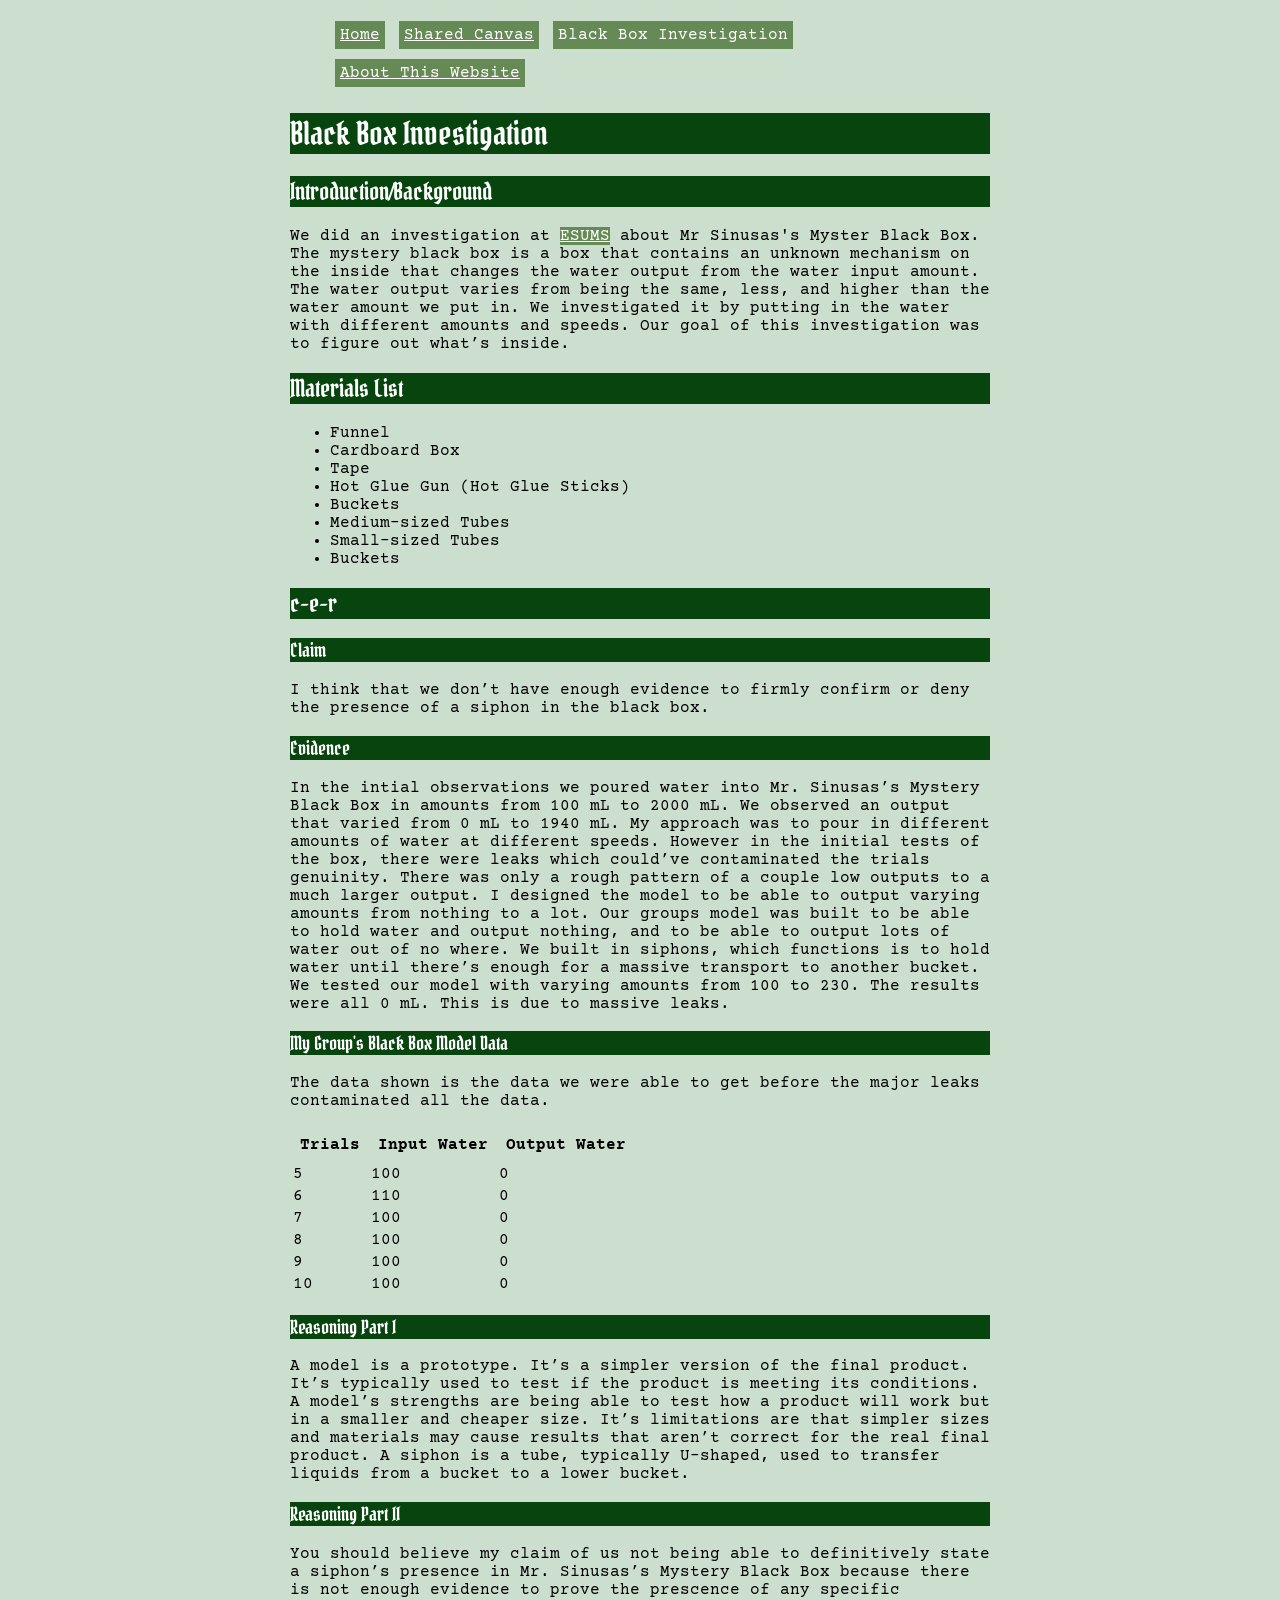
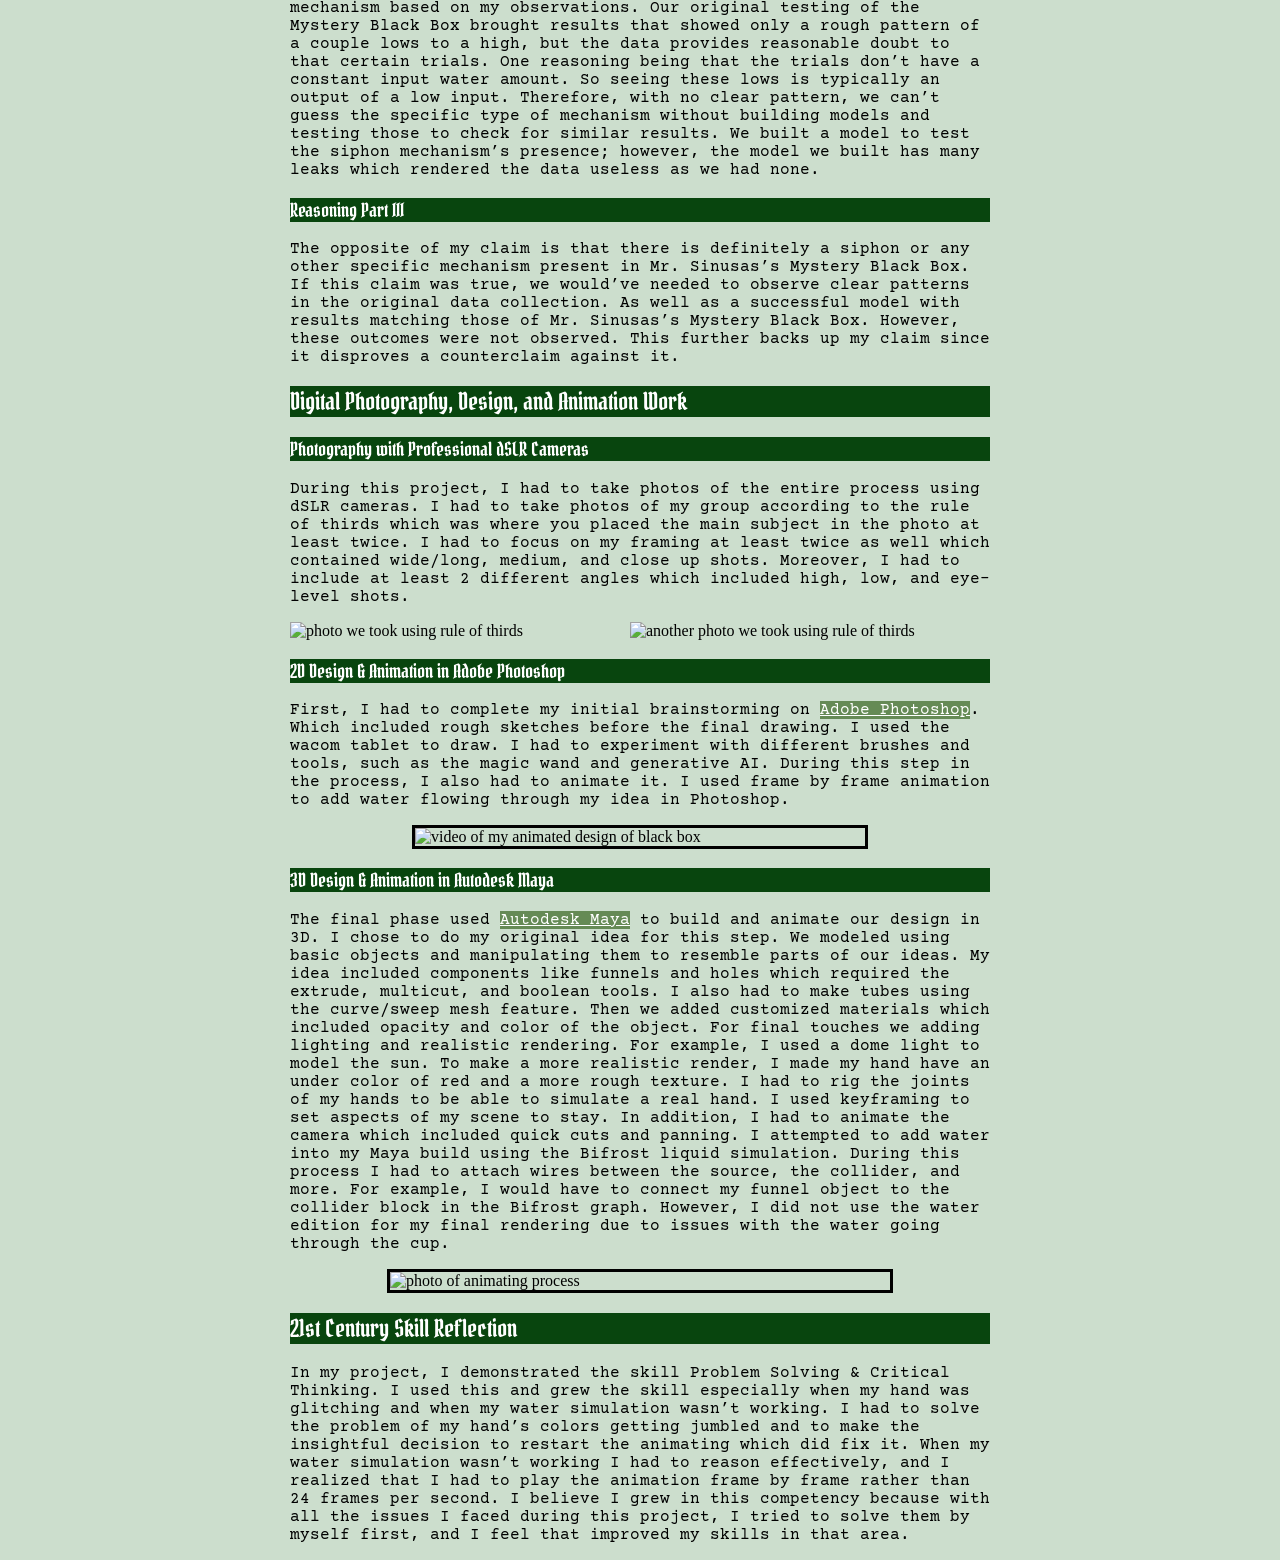
==== blackbox.html @ 4e577838 "Add files via upload" ====
<!DOCTYPE html>
<html lang="en">
<body>
<nav>
 <ul>
   <li><a href="index.html">Home</a></li>
   <li><a href="sharedcanvaslaurel.html">Shared Canvas</a></li>
   <li>Black Box Investigation</li>
   <li><a href="about.html">About This Website</a></li>
 </ul>   
</nav>

<head>
<meta charset="UTF-8">
<title>Laurel's Black Box Investigation</title>
<meta name="viewport" content="width=device-width,initial-scale=1">
<link rel="stylesheet" href="style.css">
</head>

<h1>Black Box Investigation</h1>



<h2>Introduction/Background</h2>
<p>We did an investigation at <a href="https://esumsnh.net/" target="_blank">ESUMS</a> about Mr Sinusas's Myster Black Box. The mystery black box is a box that contains an unknown mechanism on the inside that changes the water output from the water input amount. The water output varies from being the same, less, and higher than the water amount we put in. We investigated it by putting in the water with different amounts and speeds. Our goal of this investigation was to figure out what’s inside.</p>

<h2>Materials List</h2>
<ul> 
   <li> Funnel </li>
   <li> Cardboard Box </li>
   <li>Tape</li>
   <li>Hot Glue Gun (Hot Glue Sticks)</li>
   <li>Buckets</li>
   <li>Medium-sized Tubes</li>
   <li>Small-sized Tubes</li>
   <li>Buckets</li>
</ul>

<h2>c-e-r</h2>

<h3>Claim</h3>
<p>I think that we don’t have enough evidence to firmly confirm or deny the presence of a siphon in the black box.</p>

<h3>Evidence</h3>
<p>In the intial observations we poured water into Mr. Sinusas’s Mystery Black Box in amounts from 100 mL to 2000 mL. We observed an output that varied from 0 mL to 1940 mL. My approach was to pour in different amounts of water at different speeds. However in the initial tests of the box, there were leaks which could’ve contaminated the trials genuinity. There was only a rough pattern of a couple low outputs to a much larger output. I designed the model to be able to output varying amounts from nothing to a lot. Our groups model was built to be able to hold water and output nothing, and to be able to output lots of water out of no where. We built in siphons, which functions is to hold water until there’s enough for a massive transport to another bucket. We tested our model with varying amounts from 100 to 230. The results were all 0 mL. This is due to massive leaks.</p3>

<h3>My Group's Black Box Model Data</h3>
<p>The data shown is the data we were able to get before the major leaks contaminated all the data.</p>
<table>
   <tr>
      <th>Trials</th>
      <th>Input Water</th>
      <th>Output Water</th>
    </tr>
    <tr>
       <td>5</td>
       <td>100</td>
       <td>0</td>
    </tr>
    <tr>
         <td>6</td>
         <td>110</td>
         <td>0</td>
    </tr>
    <tr>
         <td>7</td>
         <td>100</td>
         <td>0</td>
    </tr>  
    <tr>
         <td>8</td>
         <td>100</td>
         <td>0</td>
    </tr>
    <tr>
         <td>9</td>
         <td>100</td>
         <td>0</td>
    </tr>
    <tr>
         <td>10</td>
         <td>100</td>
         <td>0</td>
    </tr>
</table>

<h3>Reasoning Part I</h3>
<p>A model is a prototype. It’s a simpler version of the final product. It’s typically used to test if the product is meeting its conditions. A model’s strengths are being able to test how a product will work but in a smaller and cheaper size. It’s limitations are that simpler sizes and materials may cause results that aren’t correct for the real final product. A siphon is a tube, typically U-shaped, used to transfer liquids from a bucket to a lower bucket.</p>

<h3>Reasoning Part II</h3>
<p>You should believe my claim of us not being able to definitively state a siphon’s presence in Mr. Sinusas’s Mystery Black Box because there is not enough evidence to prove the prescence of any specific mechanism based on my observations. Our original testing of the Mystery Black Box brought results that showed only a rough pattern of a couple lows to a high, but the data provides reasonable doubt to that certain trials. One reasoning being that the trials don’t have a constant input water amount. So seeing these lows is typically an output of a low input. Therefore, with no clear pattern, we can’t guess the specific type of mechanism without building models and testing those to check for similar results. We built a model to test the siphon mechanism’s presence; however, the model we built has many leaks which rendered the data useless as we had none.</p>

<h3>Reasoning Part III</h3>
<p>The opposite of my claim is that there is definitely a siphon or any other specific mechanism present in Mr. Sinusas’s Mystery Black Box. If this claim was true, we would’ve needed to observe clear patterns in the original data collection. As well as a successful model with results matching those of Mr. Sinusas’s Mystery Black Box. However, these outcomes were not observed. This further backs up my claim since it disproves a counterclaim against it.</p>

<h2>Digital Photography, Design, and Animation Work</h2>

<h3>Photography with Professional dSLR Cameras</h3>
<p>During this project, I had to take photos of the entire process using dSLR cameras. I had to take photos of my group according to the rule of thirds which was where you placed the main subject in the photo at least twice. I had to focus on my framing at least twice as well which contained wide/long, medium, and close up shots. Moreover, I had to include at least 2 different angles which included high, low, and eye-level shots.</p>

<img src="images/photo.JPG" alt="photo we took using rule of thirds" width="400" class="side-by-side">
<img src="images/photo2.JPG" alt="another photo we took using rule of thirds" width="400" class="side-by-side">
<h3>2D Design & Animation in Adobe Photoshop</h3>
<p>First, I had to complete my initial brainstorming on <a href="https://www.adobe.com/products/photoshop.html" target="_blank">Adobe Photoshop</a>. Which included rough sketches before the final drawing. I used the wacom tablet to draw. I had to experiment with different brushes and tools, such as the magic wand and generative AI. During this step in the process, I also had to animate it. I used frame by frame animation to add water flowing through my idea in Photoshop.</p>

<img src="images/animatedadobe.gif" alt="video of my animated design of black box" width="450" class="centered">

<h3>3D Design & Animation in Autodesk Maya</h3>
<p>The final phase used <a href="https://www.autodesk.com/products/maya/overview" target="_blank">Autodesk Maya</a> to build and animate our design in 3D. I chose to do my original idea for this step. We modeled using basic objects and manipulating them to resemble parts of our ideas. My idea included components like funnels and holes which required the extrude, multicut, and boolean tools. I also had to make tubes using the curve/sweep mesh feature. Then we added customized materials which included opacity and color of the object. For final touches we adding lighting and realistic rendering. For example, I used a dome light to model the sun. To make a more realistic render, I made my hand have an under color of red and a more rough texture. I had to rig the joints of my hands to be able to simulate a real hand. I used keyframing to set aspects of my scene to stay. In addition, I had to animate the camera which included quick cuts and panning. I attempted to add water into my Maya build using the Bifrost liquid simulation. During this process I had to attach wires between the source, the collider, and more. For example, I would have to connect my funnel object to the collider block in the Bifrost graph. However, I did not use the water edition for my final rendering due to issues with the water going through the cup.</p>

<img src="images/animating.png" alt="photo of animating process" width="500" class="centered">

<h2>21st Century Skill Reflection</h2>
<p>In my project, I demonstrated the skill Problem Solving & Critical Thinking. I used this and grew the skill especially when my hand was glitching and when my water simulation wasn’t working. I had to solve the problem of my hand’s colors getting jumbled and to make the insightful decision to restart the animating which did fix it. When my water simulation wasn’t working I had to reason effectively, and I realized that I had to play the animation frame by frame rather than 24 frames per second. I believe I grew in this competency because with all the issues I faced during this project, I tried to solve them by myself first, and I feel that improved my skills in that area.</p>

</body>
</html>
---- style.css ----
@import url('https://fonts.googleapis.com/css2?family=Courier+Prime:ital,wght@0,400;0,700;1,400;1,700&family=Pirata+One&family=UnifrakturMaguntia&display=swap');

body {
    max-width: 700px;
    margin: auto;
    color: black;
    background-color: #ccdecd
}

h1,h2, h3 {
  color: white;
  background-color: #08450e;
  text- align: center;
}

.centered {
    display: block;
    margin: auto;
    border-style: solid;
    border-color: black
}

.side-by-side {
  display:inline-block;
  width: 48%
}

a {
  color: white;
  background-color: #658a55 
}

a:hover {
   color: blue;
}

nav li {
  color: white;
  list-style-type: none;
  display: inline-block;
  padding: 5px;
  margin: 5px;
  background-color: #658a55 
}

nav a:hover {
  color: blue
}

nav a {
  color: white
}

h1, h2, h3 {
 font-family: "Pirata One", system-ui;
  font-weight: 400;
  font-style: normal;
}

p, table, tr, a, li {
font-family: "Courier Prime", monospace;
  font-weight: 400;
  font-style: normal;
}

th {
  padding: 8px
}
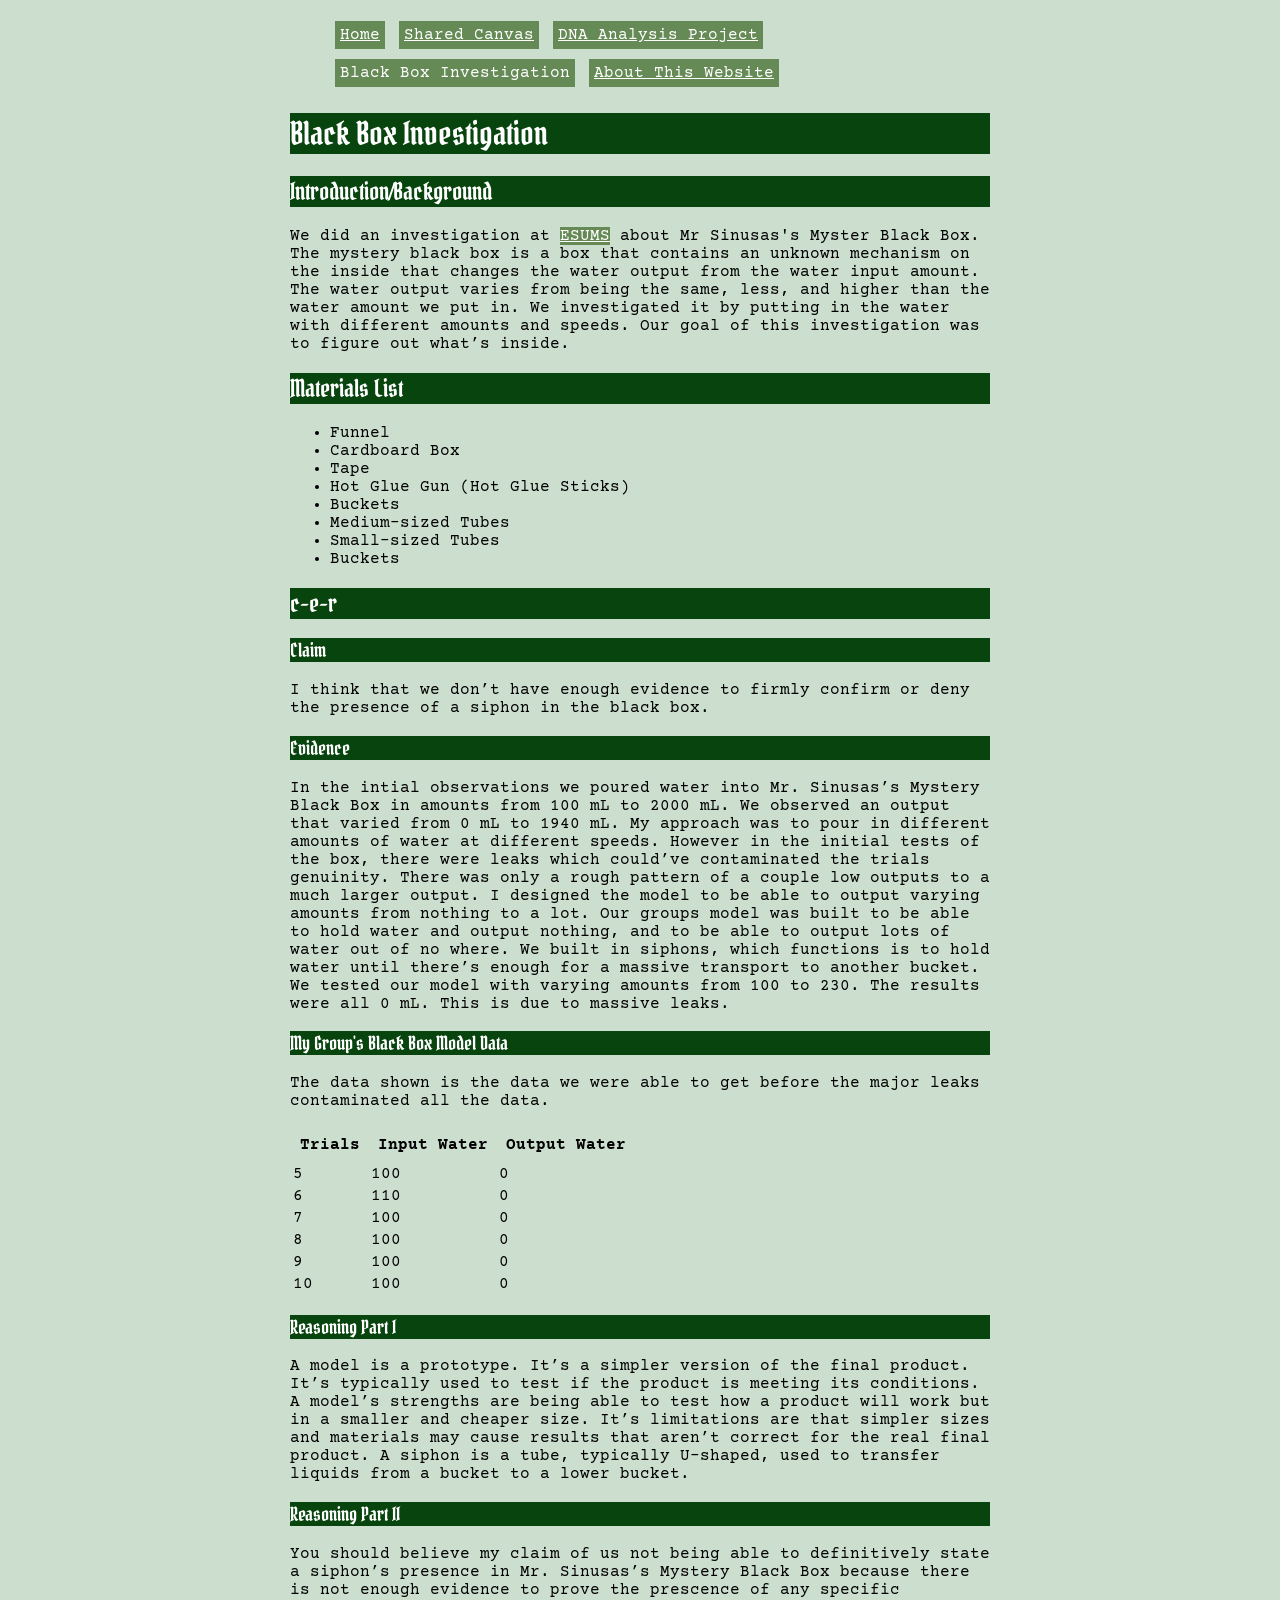
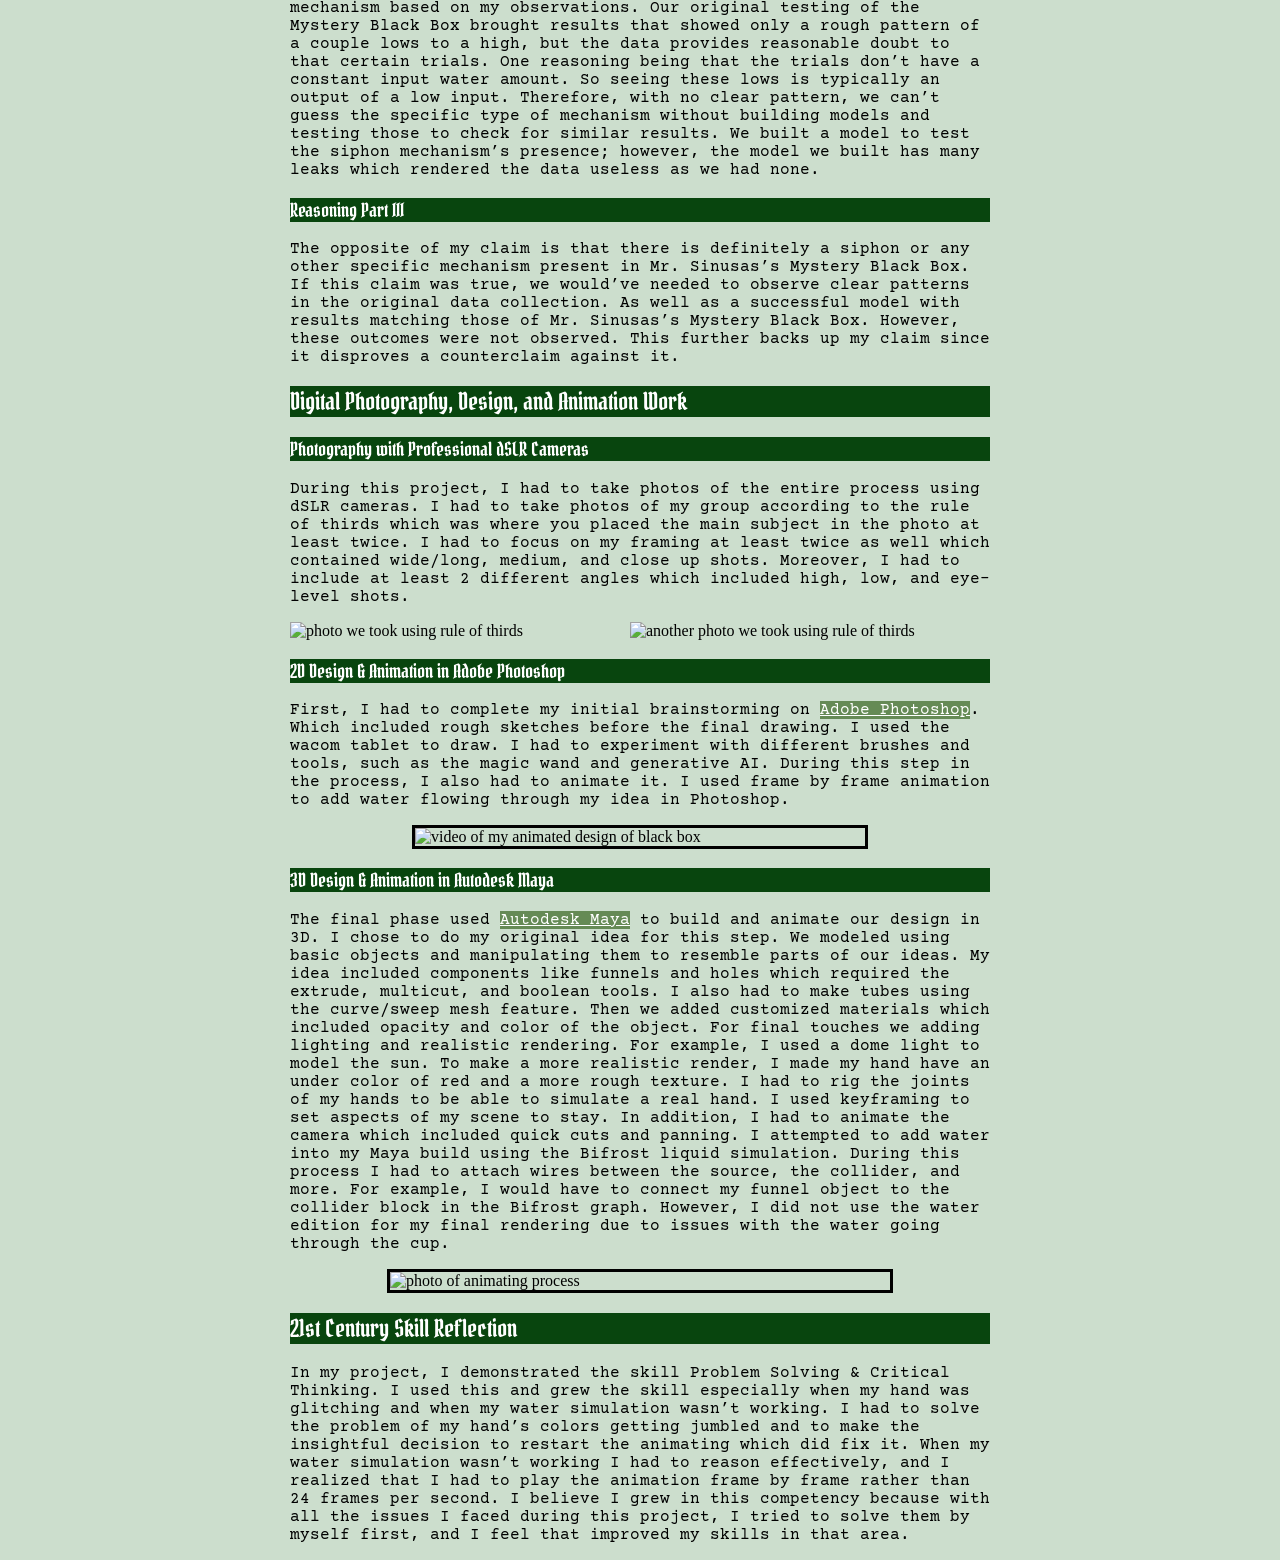
==== commit 2f1ecc73: "Update blackbox.html" ====
--- a/blackbox.html
+++ b/blackbox.html
@@ -5,6 +5,7 @@
  <ul>
    <li><a href="index.html">Home</a></li>
    <li><a href="sharedcanvaslaurel.html">Shared Canvas</a></li>
+   <li><a href="geneticslaurel.html">DNA Analysis Project</a></li>
    <li>Black Box Investigation</li>
    <li><a href="about.html">About This Website</a></li>
  </ul>   
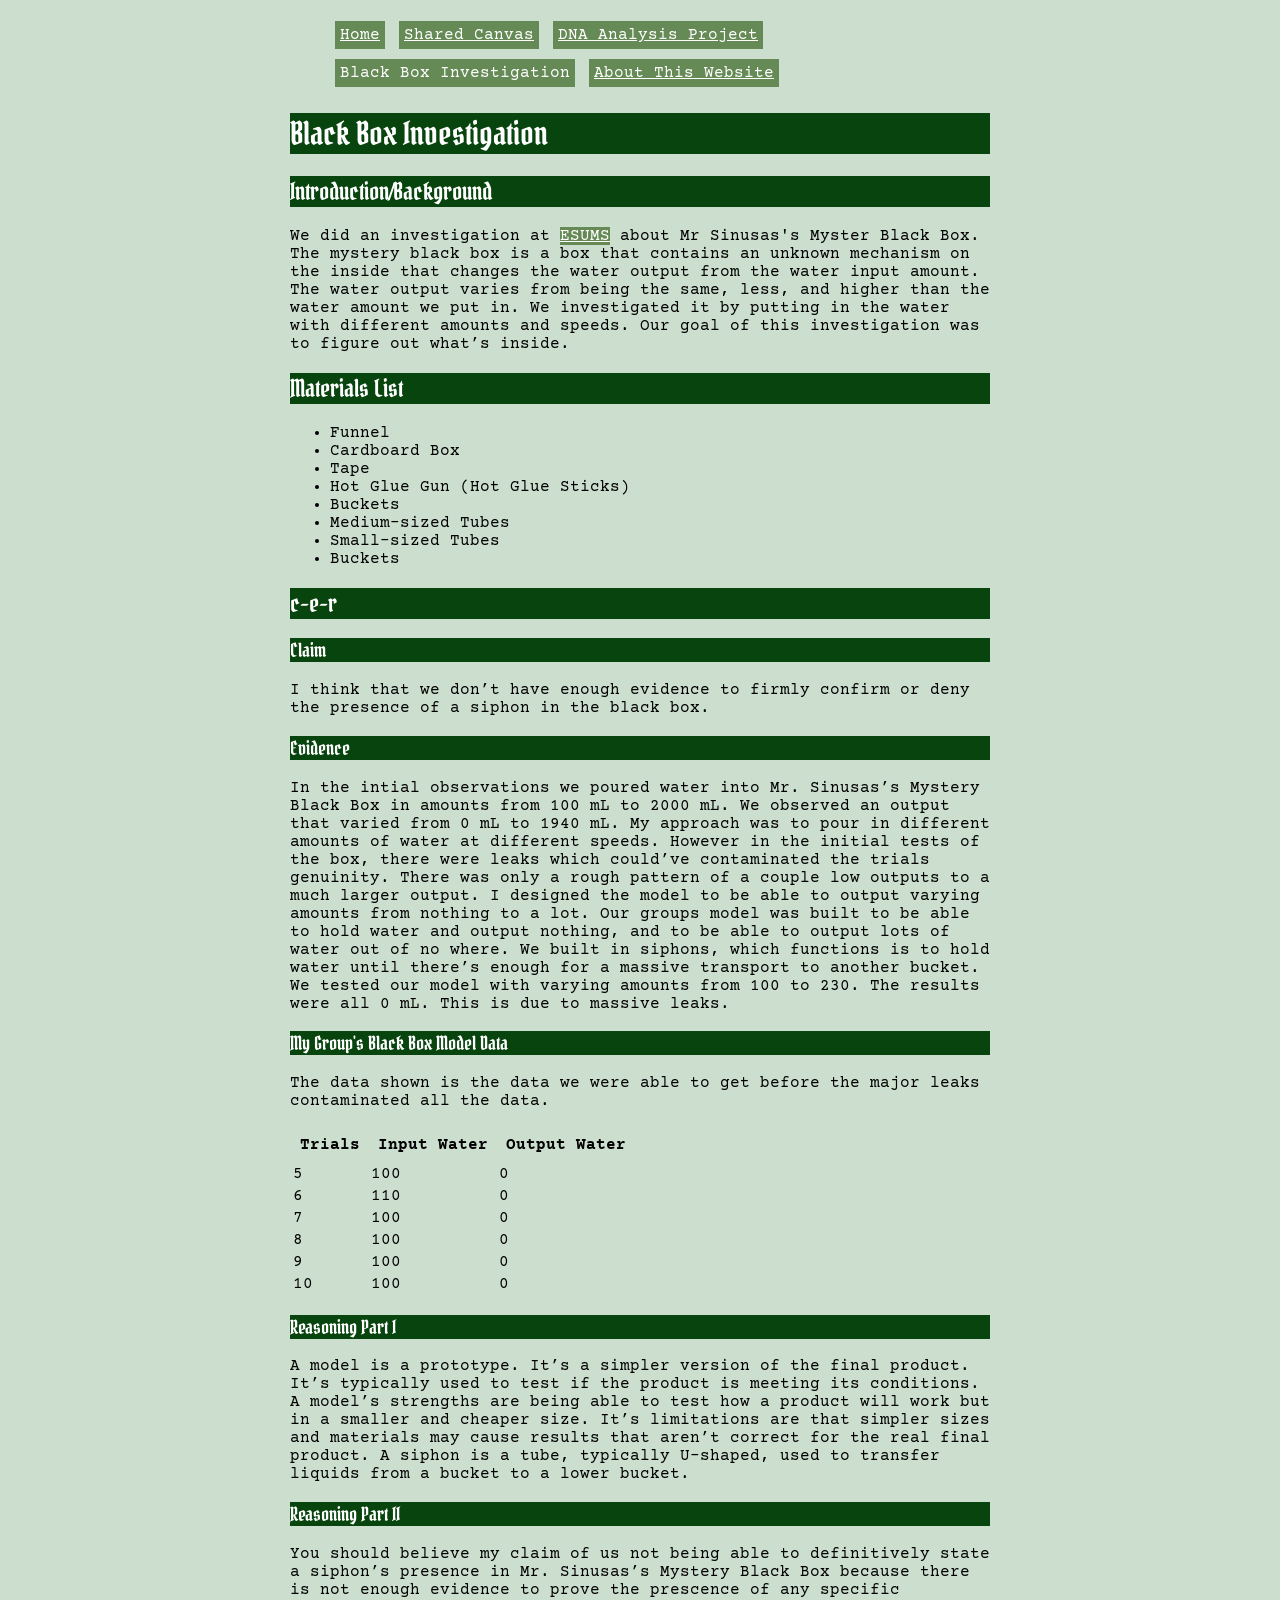
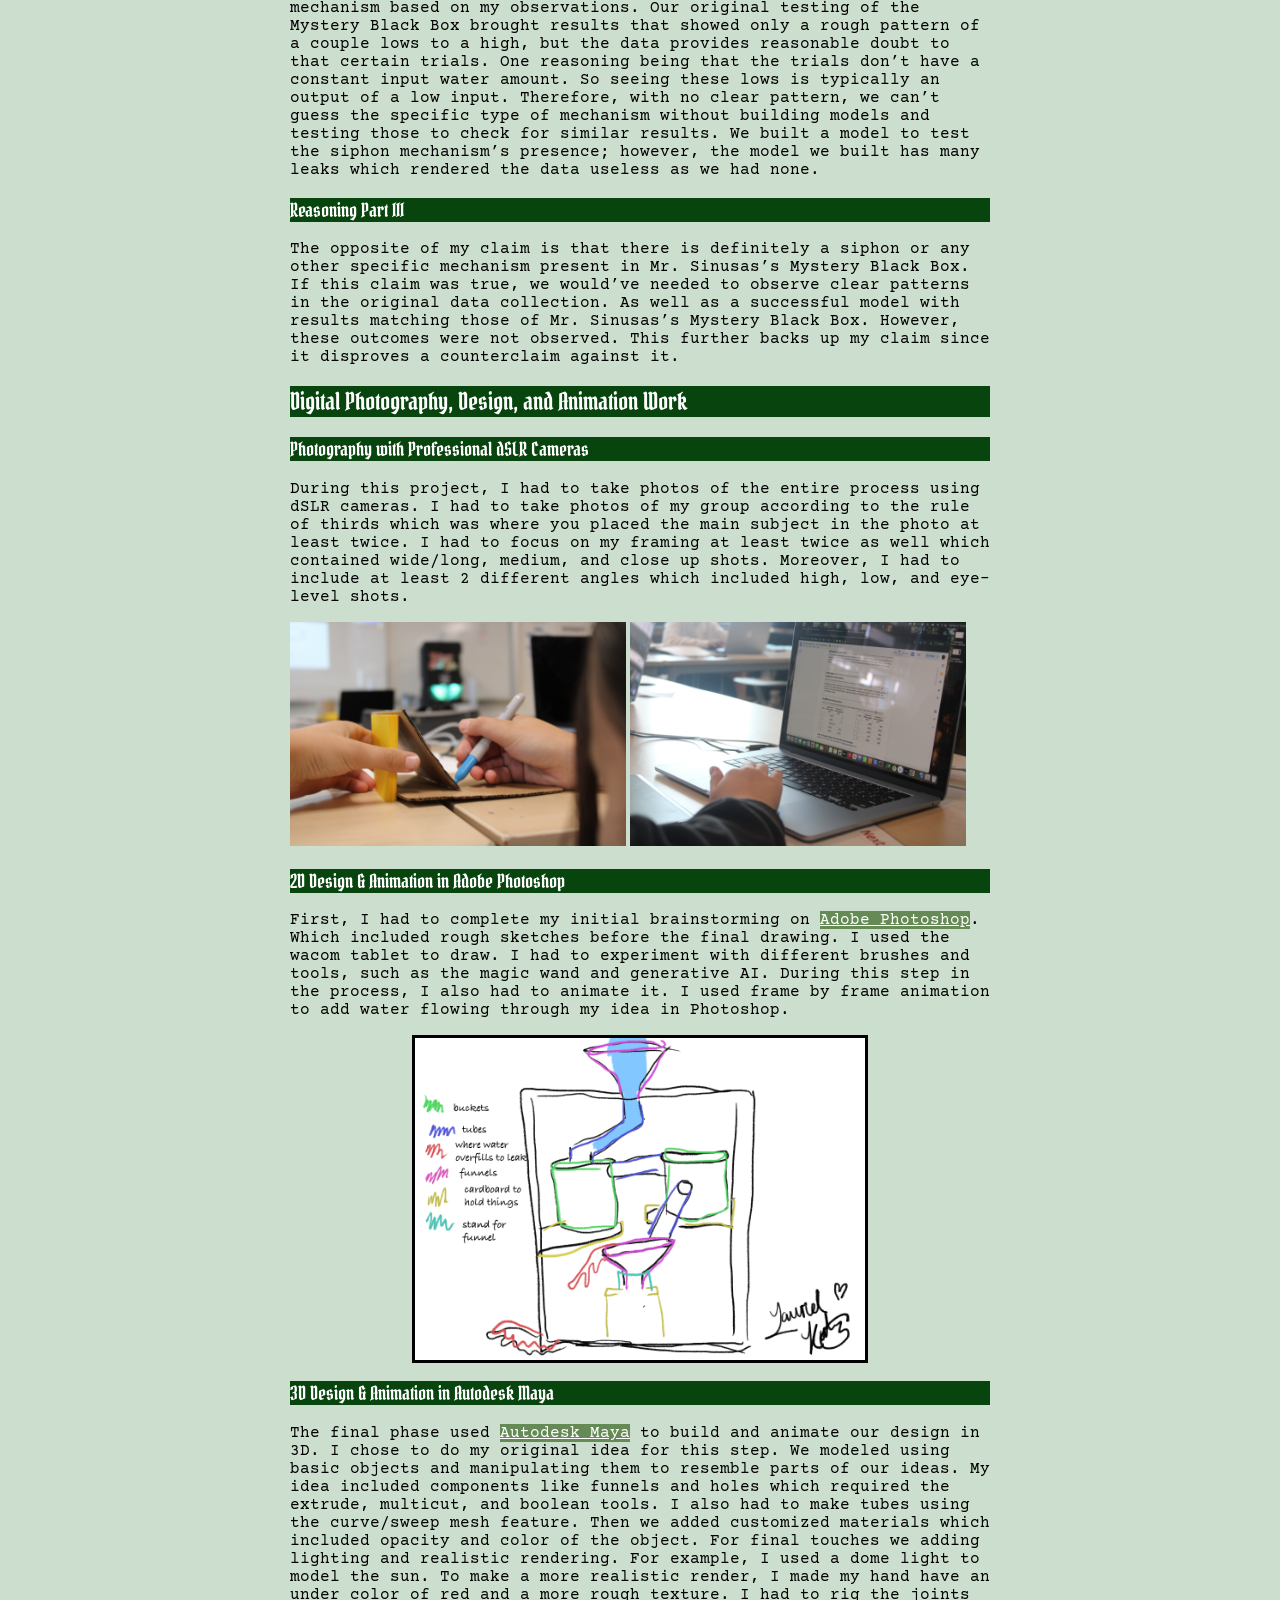
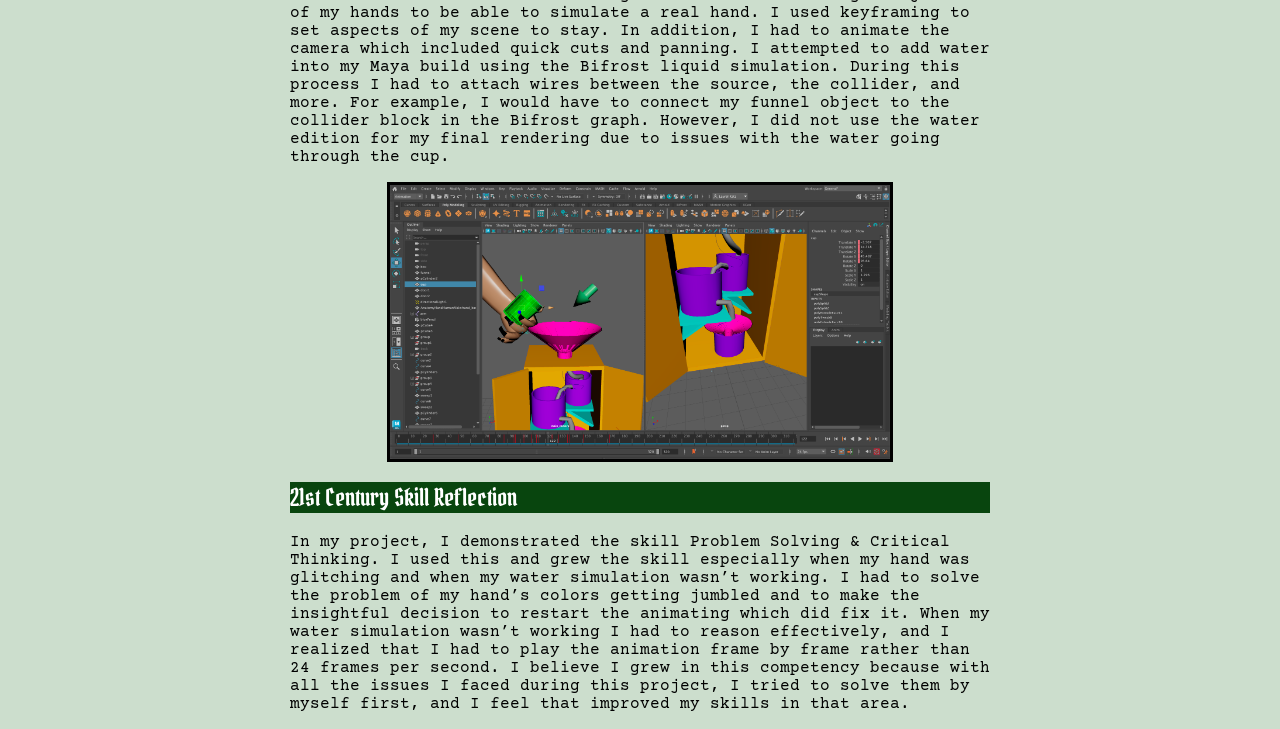
==== commit 8b7d4f92: "Update blackbox.html" ====
--- a/blackbox.html
+++ b/blackbox.html
@@ -99,17 +99,17 @@
 <h3>Photography with Professional dSLR Cameras</h3>
 <p>During this project, I had to take photos of the entire process using dSLR cameras. I had to take photos of my group according to the rule of thirds which was where you placed the main subject in the photo at least twice. I had to focus on my framing at least twice as well which contained wide/long, medium, and close up shots. Moreover, I had to include at least 2 different angles which included high, low, and eye-level shots.</p>
 
-<img src="images/photo.JPG" alt="photo we took using rule of thirds" width="400" class="side-by-side">
-<img src="images/photo2.JPG" alt="another photo we took using rule of thirds" width="400" class="side-by-side">
+<img src="photo.JPG" alt="photo we took using rule of thirds" width="400" class="side-by-side">
+<img src="photo2.JPG" alt="another photo we took using rule of thirds" width="400" class="side-by-side">
 <h3>2D Design & Animation in Adobe Photoshop</h3>
 <p>First, I had to complete my initial brainstorming on <a href="https://www.adobe.com/products/photoshop.html" target="_blank">Adobe Photoshop</a>. Which included rough sketches before the final drawing. I used the wacom tablet to draw. I had to experiment with different brushes and tools, such as the magic wand and generative AI. During this step in the process, I also had to animate it. I used frame by frame animation to add water flowing through my idea in Photoshop.</p>
 
-<img src="images/animatedadobe.gif" alt="video of my animated design of black box" width="450" class="centered">
+<img src="animatedadobe.gif" alt="video of my animated design of black box" width="450" class="centered">
 
 <h3>3D Design & Animation in Autodesk Maya</h3>
 <p>The final phase used <a href="https://www.autodesk.com/products/maya/overview" target="_blank">Autodesk Maya</a> to build and animate our design in 3D. I chose to do my original idea for this step. We modeled using basic objects and manipulating them to resemble parts of our ideas. My idea included components like funnels and holes which required the extrude, multicut, and boolean tools. I also had to make tubes using the curve/sweep mesh feature. Then we added customized materials which included opacity and color of the object. For final touches we adding lighting and realistic rendering. For example, I used a dome light to model the sun. To make a more realistic render, I made my hand have an under color of red and a more rough texture. I had to rig the joints of my hands to be able to simulate a real hand. I used keyframing to set aspects of my scene to stay. In addition, I had to animate the camera which included quick cuts and panning. I attempted to add water into my Maya build using the Bifrost liquid simulation. During this process I had to attach wires between the source, the collider, and more. For example, I would have to connect my funnel object to the collider block in the Bifrost graph. However, I did not use the water edition for my final rendering due to issues with the water going through the cup.</p>
 
-<img src="images/animating.png" alt="photo of animating process" width="500" class="centered">
+<img src="animating.png" alt="photo of animating process" width="500" class="centered">
 
 <h2>21st Century Skill Reflection</h2>
 <p>In my project, I demonstrated the skill Problem Solving & Critical Thinking. I used this and grew the skill especially when my hand was glitching and when my water simulation wasn’t working. I had to solve the problem of my hand’s colors getting jumbled and to make the insightful decision to restart the animating which did fix it. When my water simulation wasn’t working I had to reason effectively, and I realized that I had to play the animation frame by frame rather than 24 frames per second. I believe I grew in this competency because with all the issues I faced during this project, I tried to solve them by myself first, and I feel that improved my skills in that area.</p>
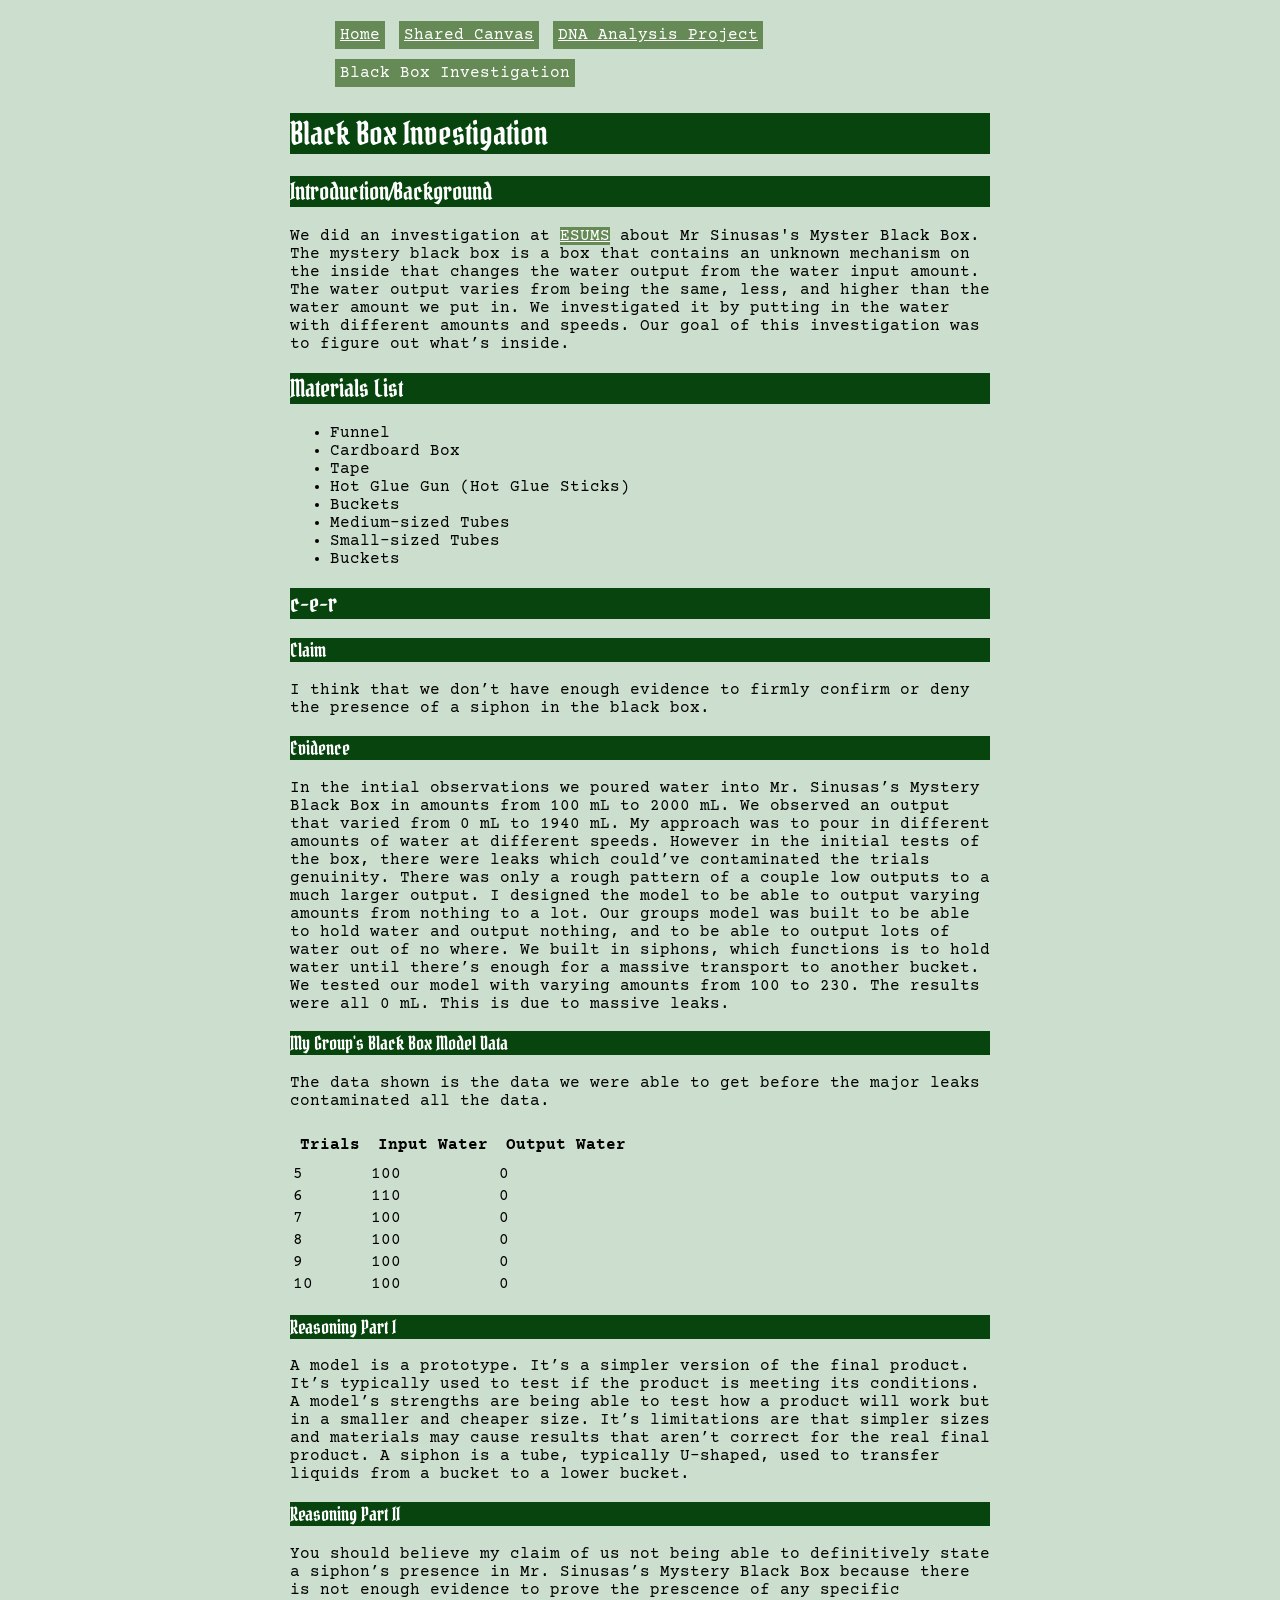
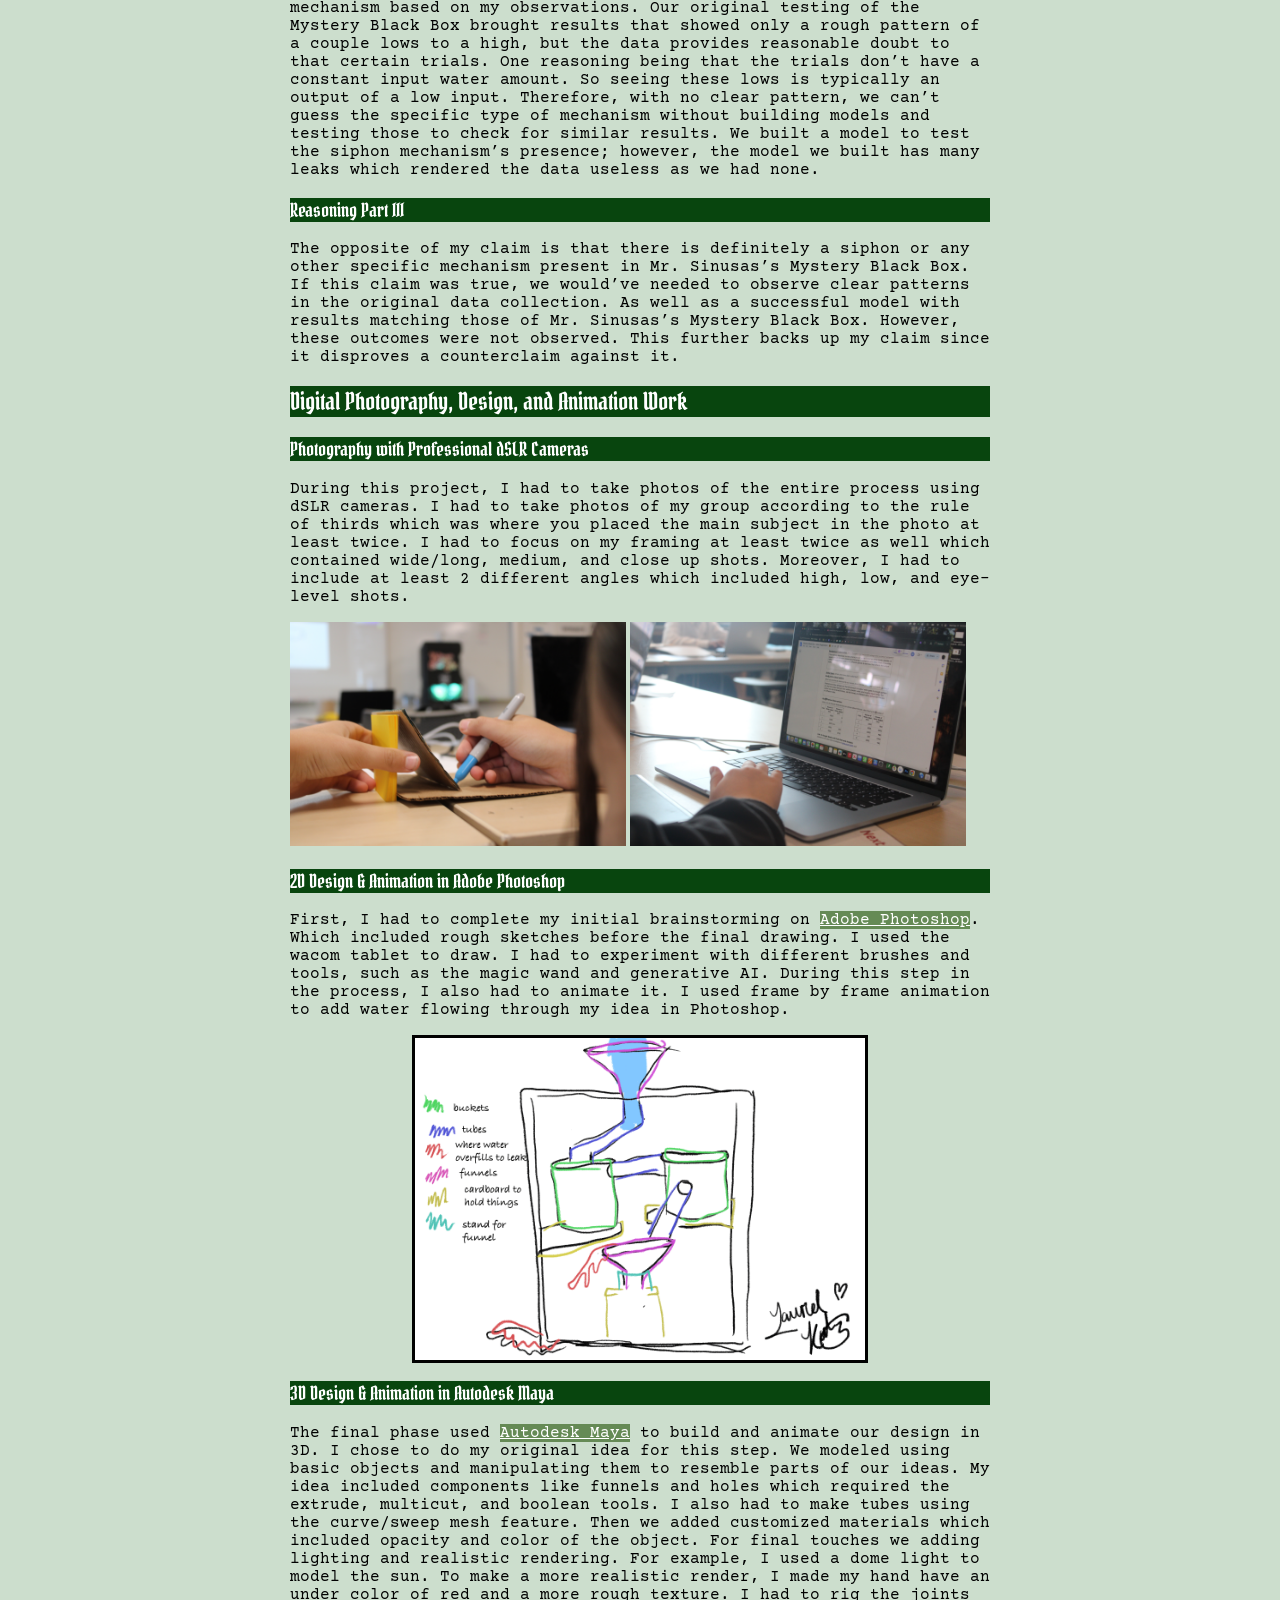
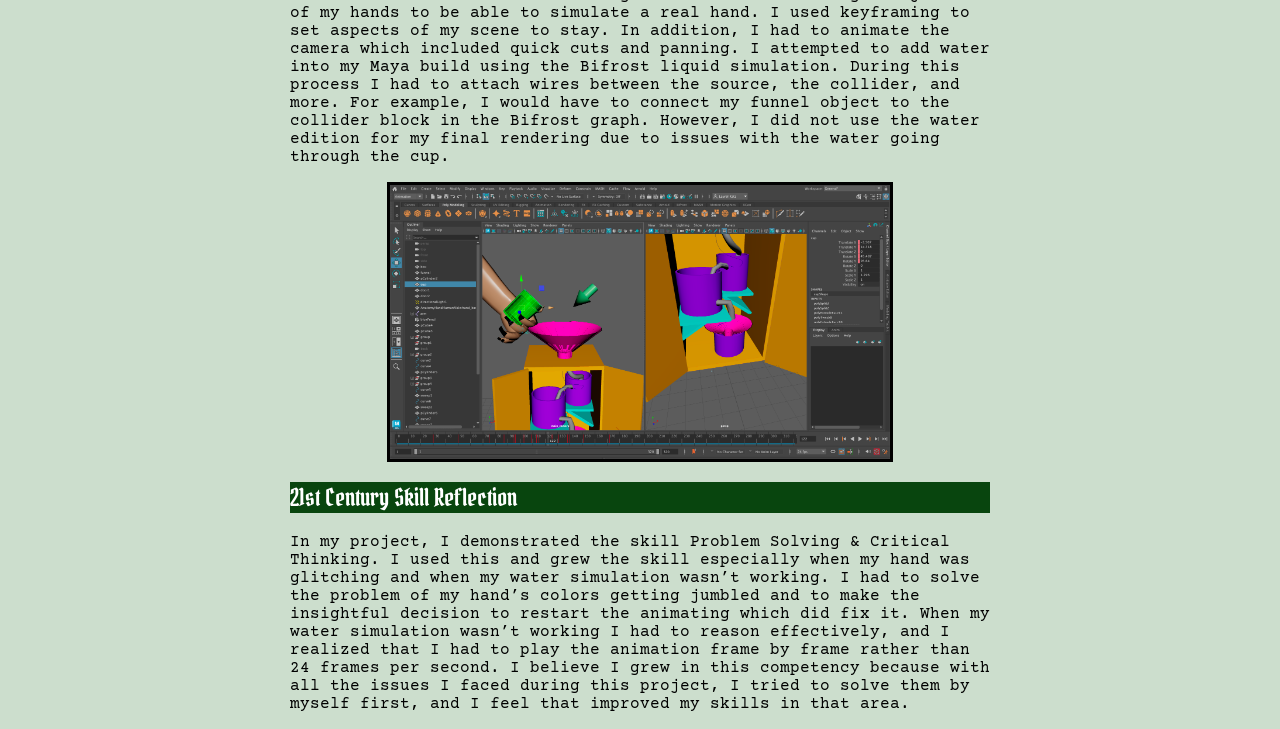
==== commit 2153a649: "Update blackbox.html" ====
--- a/blackbox.html
+++ b/blackbox.html
@@ -7,7 +7,6 @@
    <li><a href="sharedcanvaslaurel.html">Shared Canvas</a></li>
    <li><a href="geneticslaurel.html">DNA Analysis Project</a></li>
    <li>Black Box Investigation</li>
-   <li><a href="about.html">About This Website</a></li>
  </ul>   
 </nav>
 
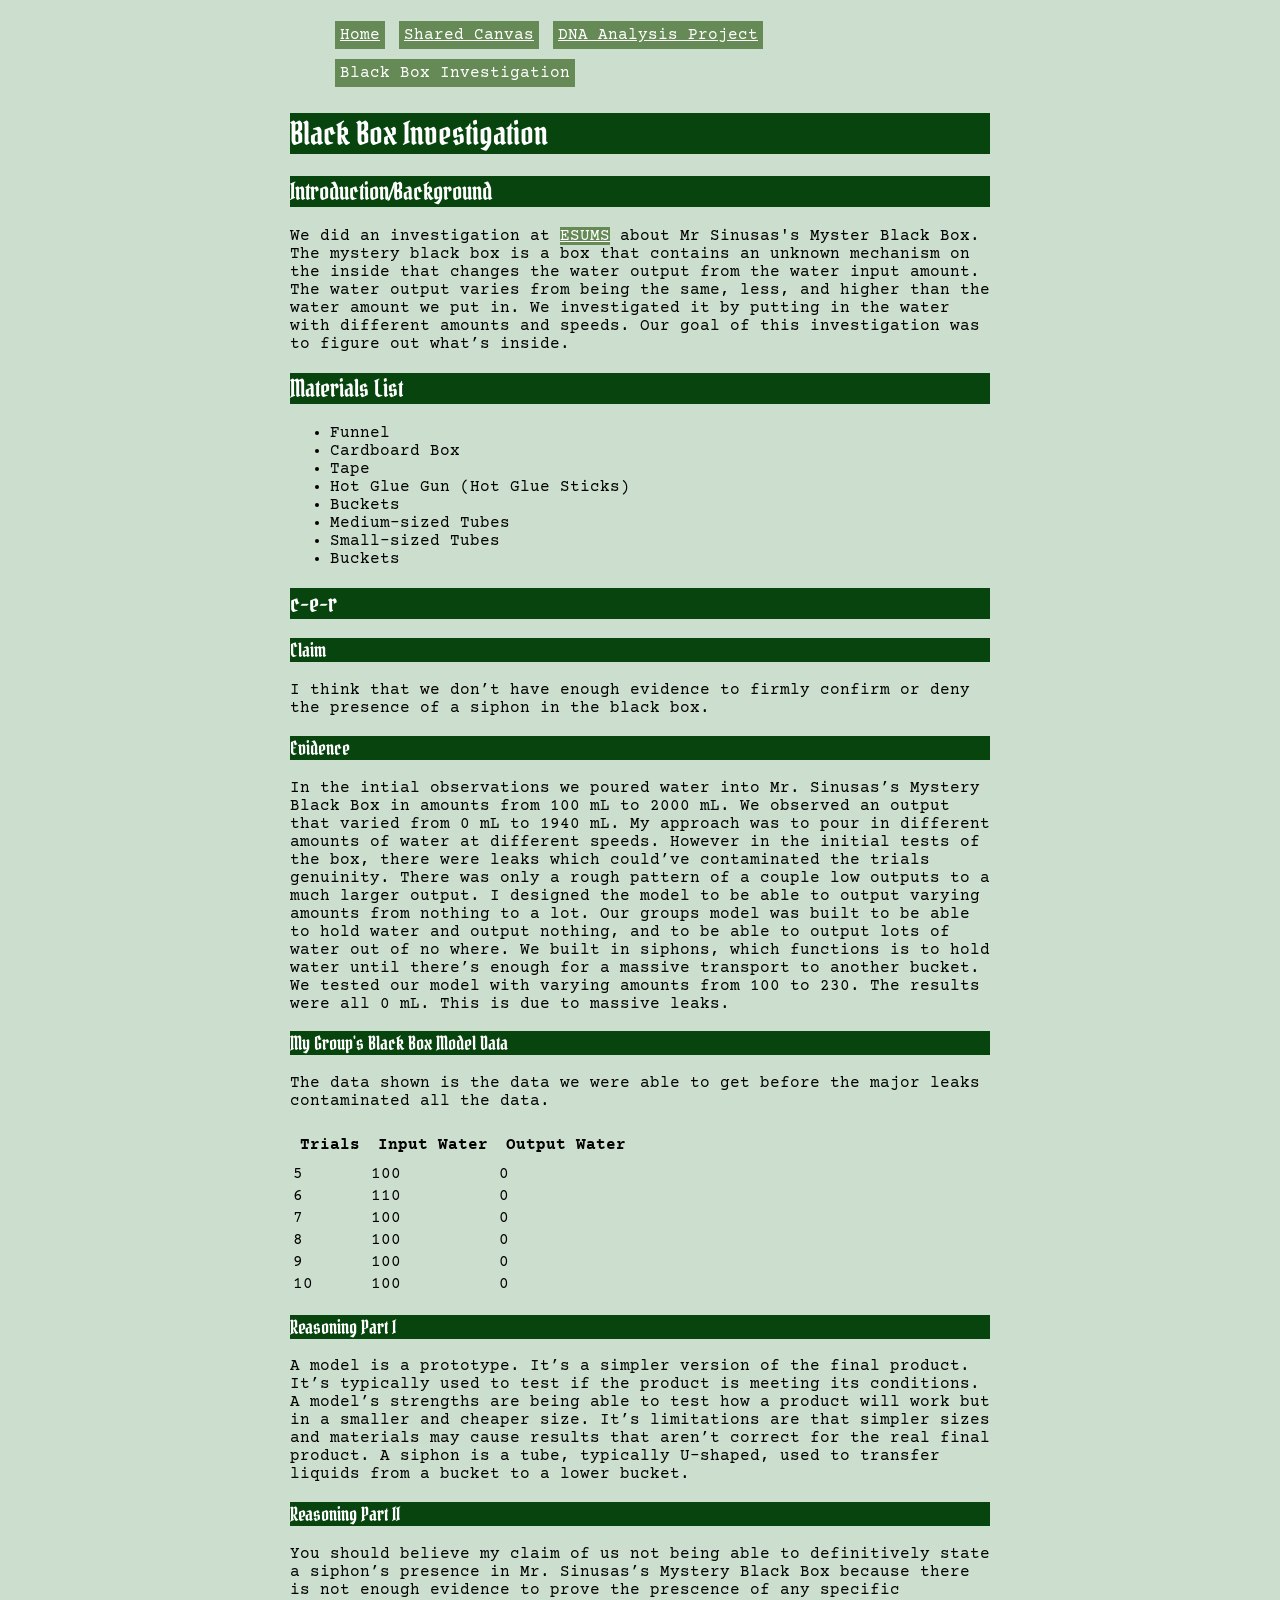
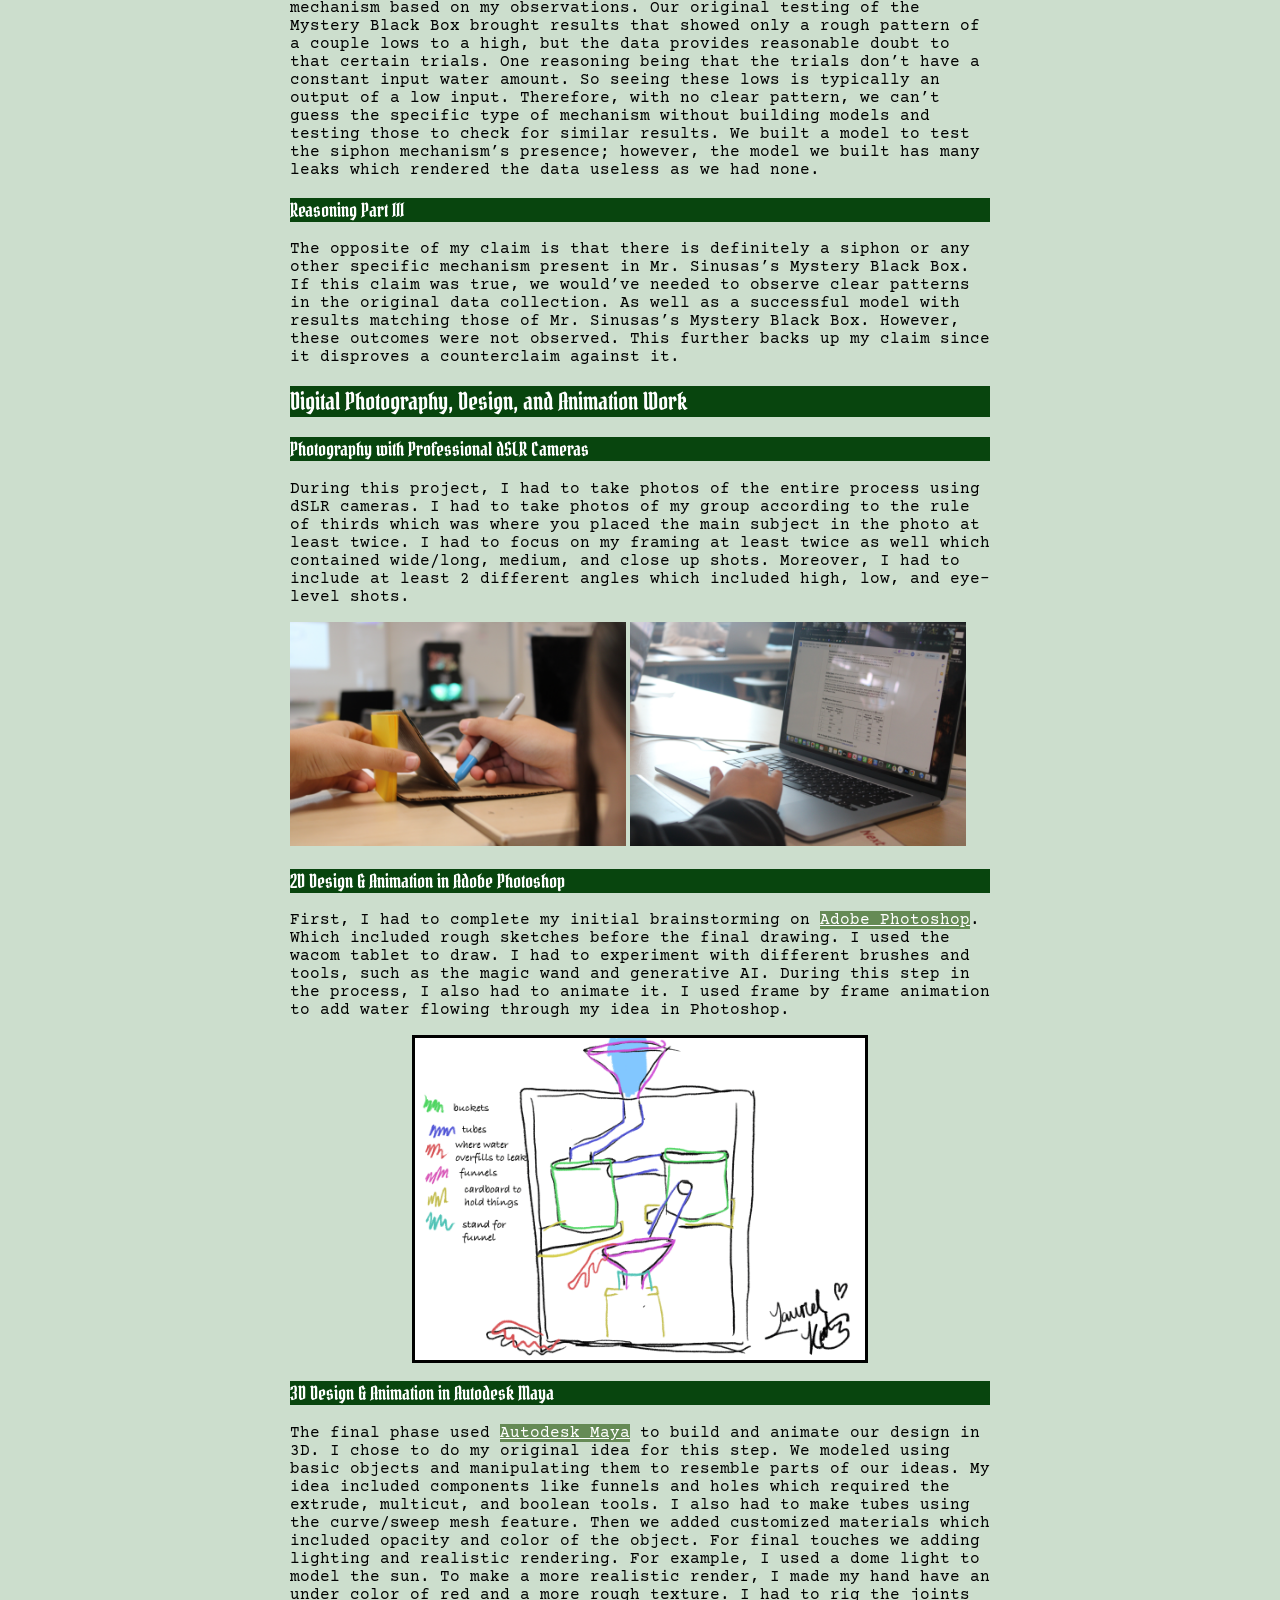
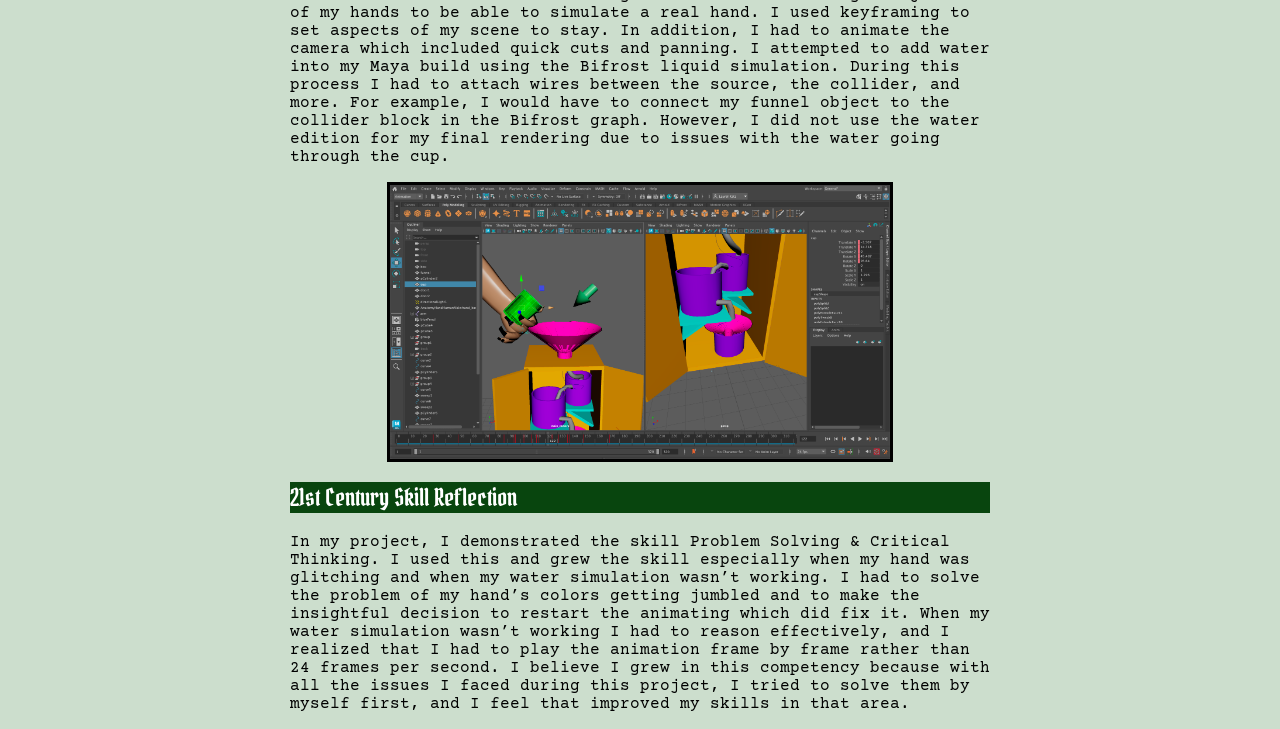
==== commit a386e76b: "Update blackbox.html" ====
--- a/blackbox.html
+++ b/blackbox.html
@@ -1,4 +1,5 @@
 <!DOCTYPE html>
+<link rel="icon" type="image/png" href="/favicon.png">
 <html lang="en">
 <body>
 <nav>
@@ -9,7 +10,7 @@
    <li>Black Box Investigation</li>
  </ul>   
 </nav>
-
+<link rel="icon" type="image/png" href="/favicon.png">
 <head>
 <meta charset="UTF-8">
 <title>Laurel's Black Box Investigation</title>
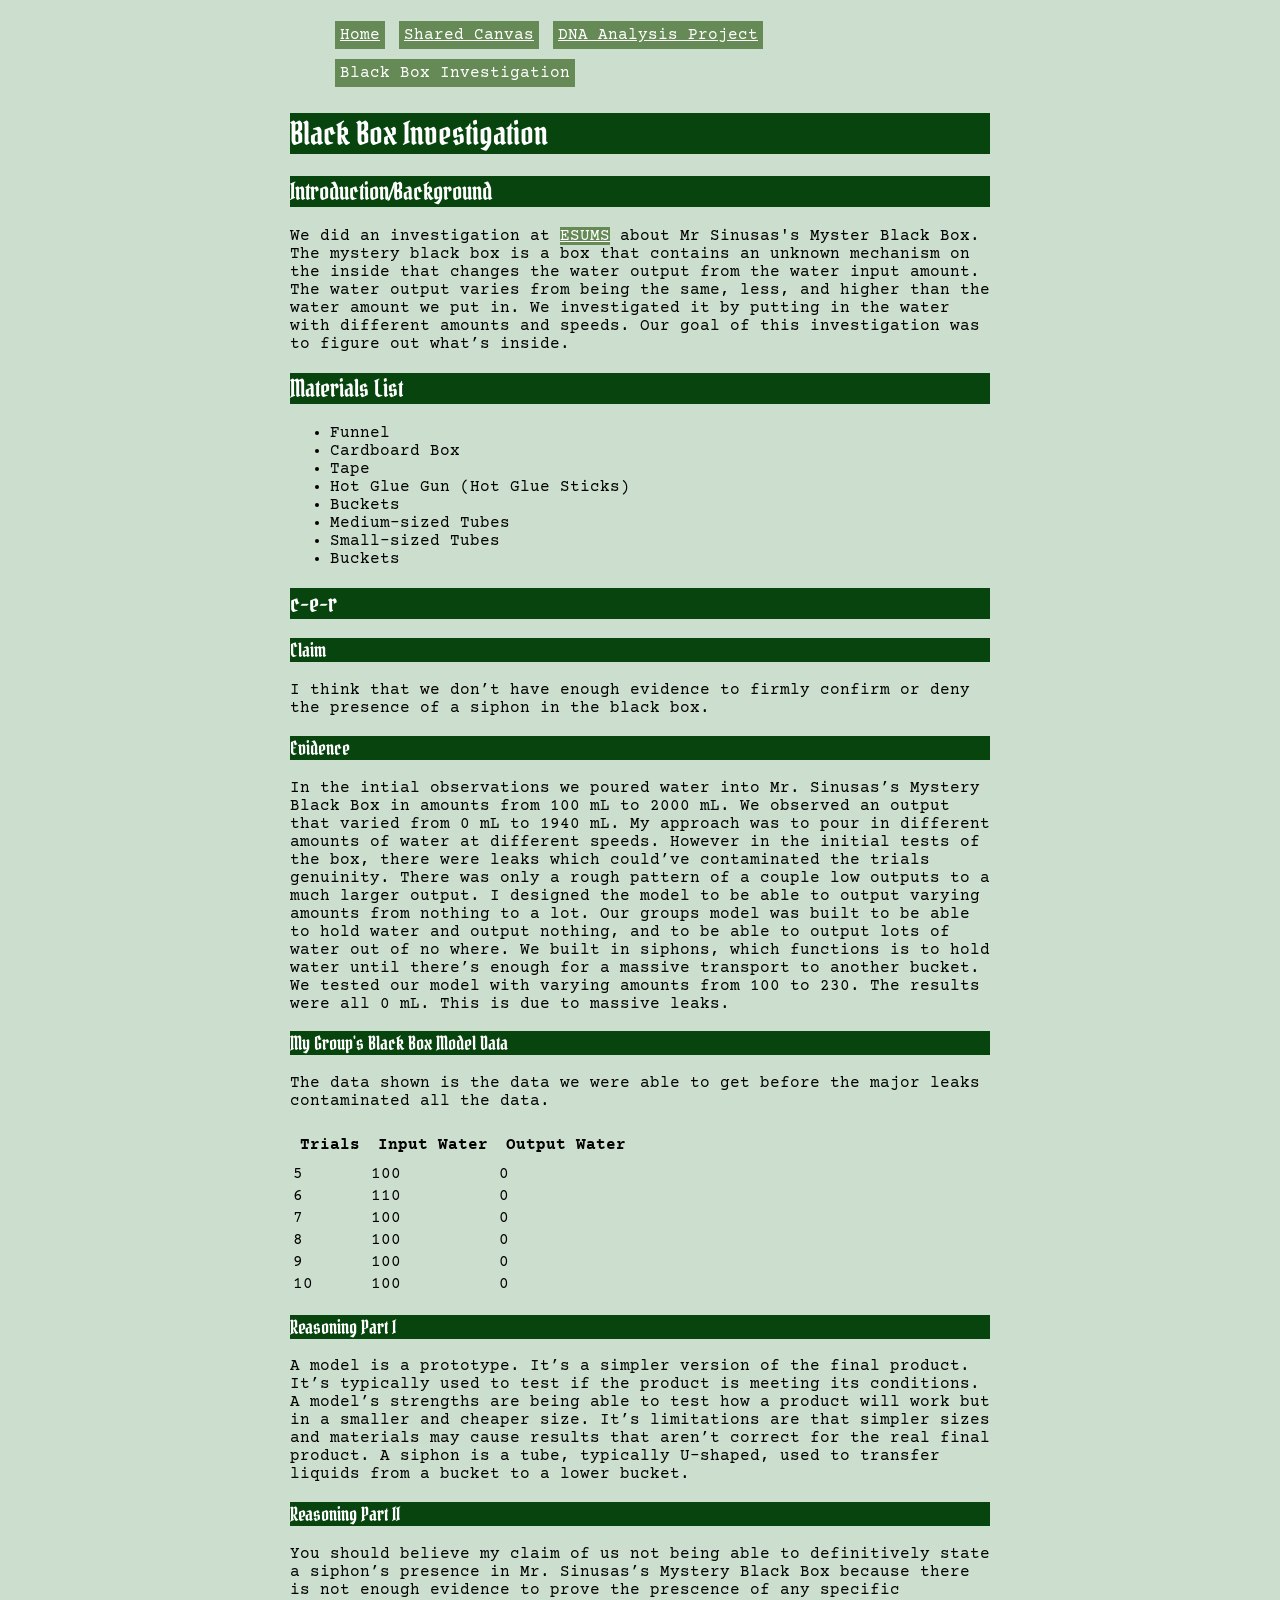
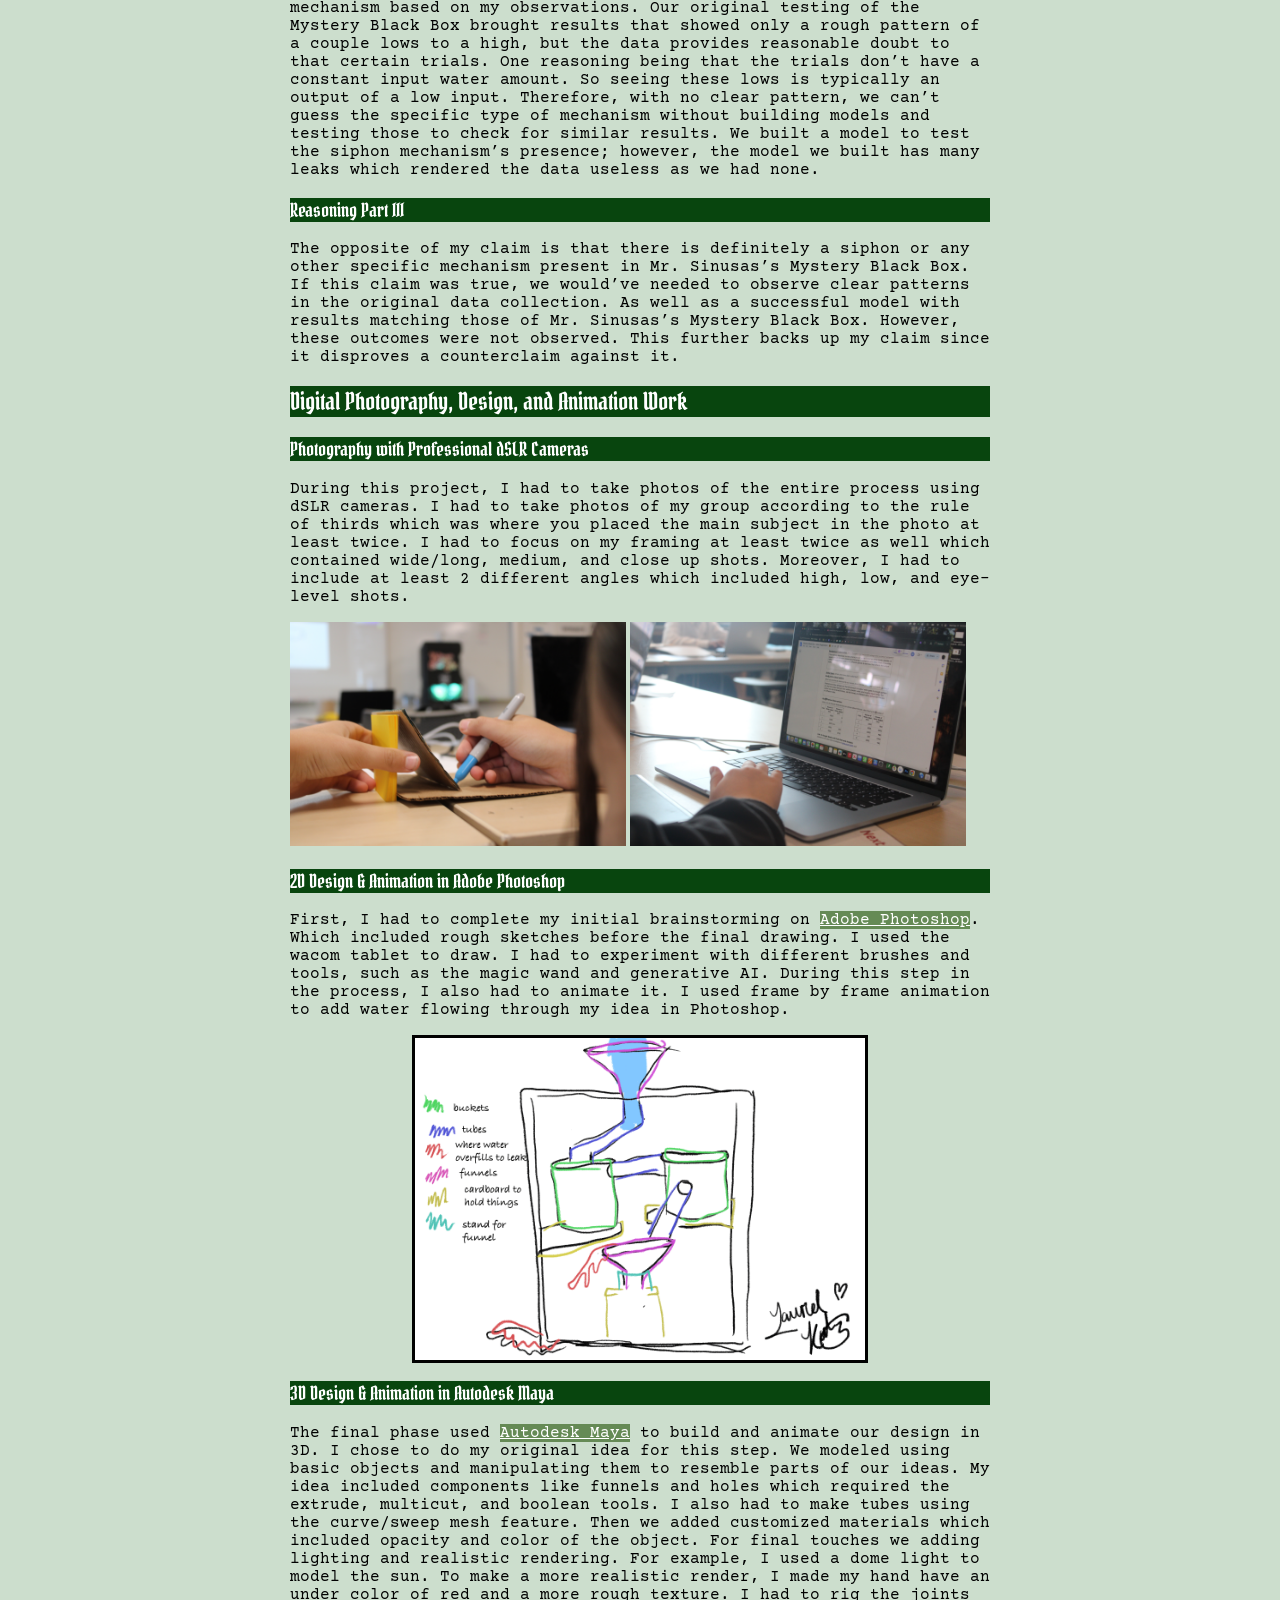
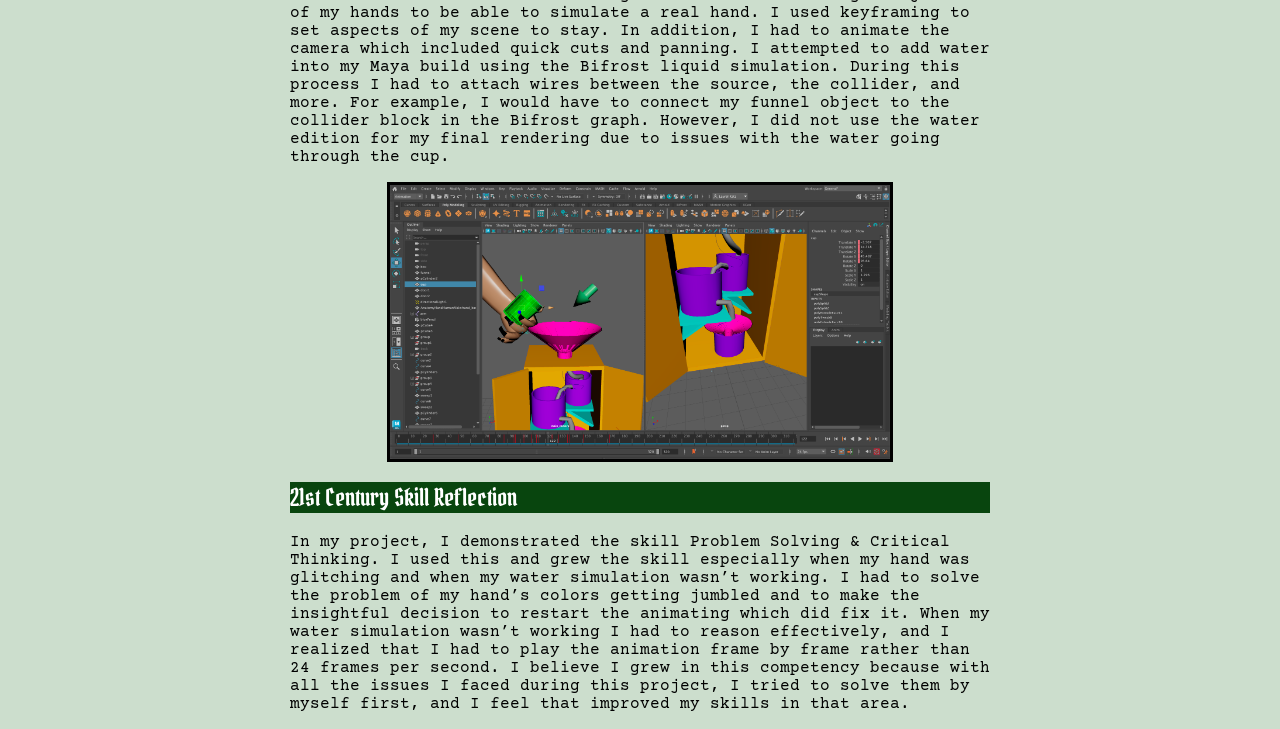
==== commit c671d30d: "Update blackbox.html" ====
--- a/blackbox.html
+++ b/blackbox.html
@@ -17,7 +17,7 @@
 <meta name="viewport" content="width=device-width,initial-scale=1">
 <link rel="stylesheet" href="style.css">
 </head>
-
+<link rel="icon" type="image/png" href="/favicon.png">
 <h1>Black Box Investigation</h1>
 
 
